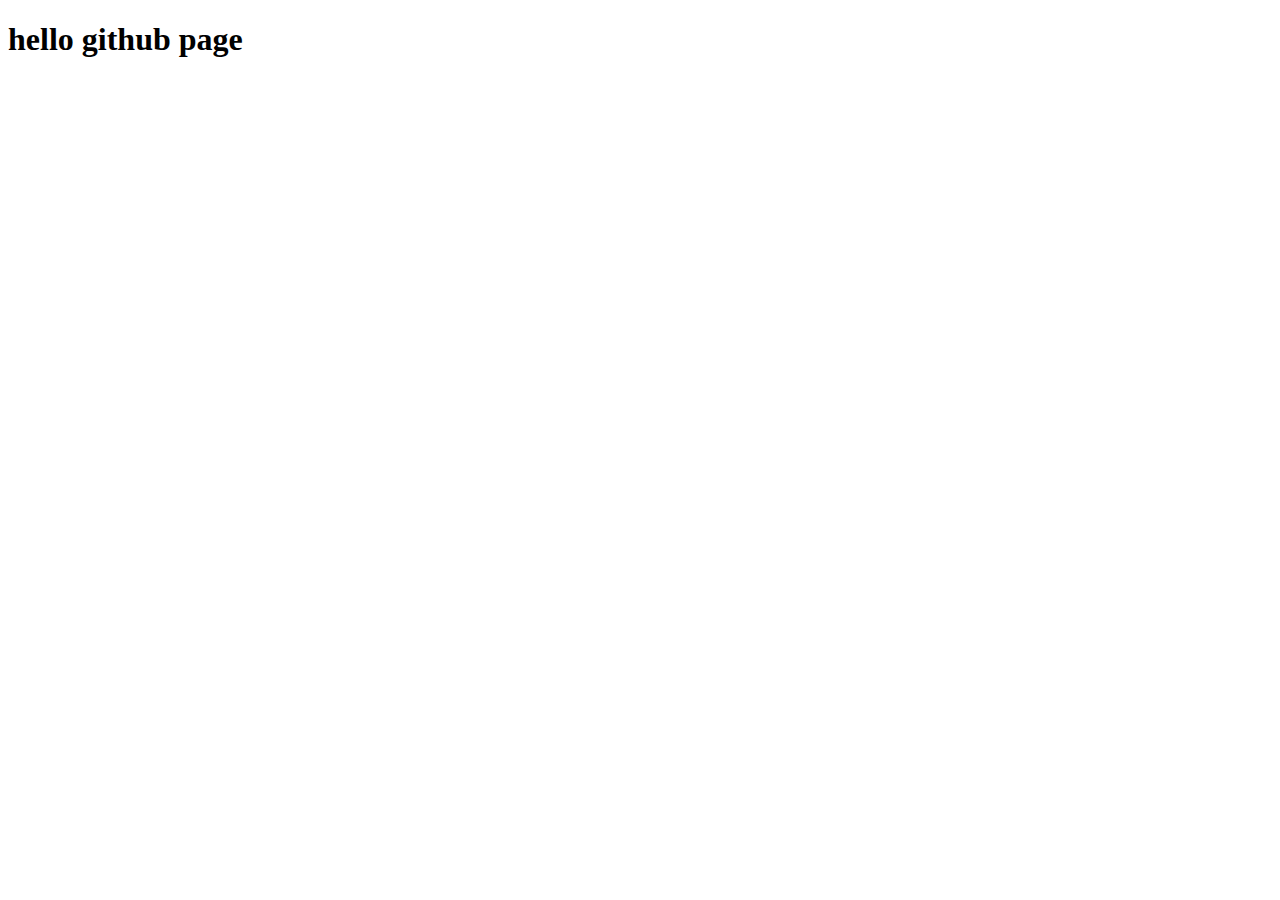
==== index.html @ fca7258b "index.html" ====
<!DOCTYPE html>
<html lang="en">
<head>
    <meta charset="UTF-8">
    <meta name="viewport" content="width=device-width, initial-scale=1.0">
    <meta http-equiv="X-UA-Compatible" content="ie=edge">
    <title>Document</title>
</head>
<body>
    <h1>hello github page</h1>
</body>
</html>
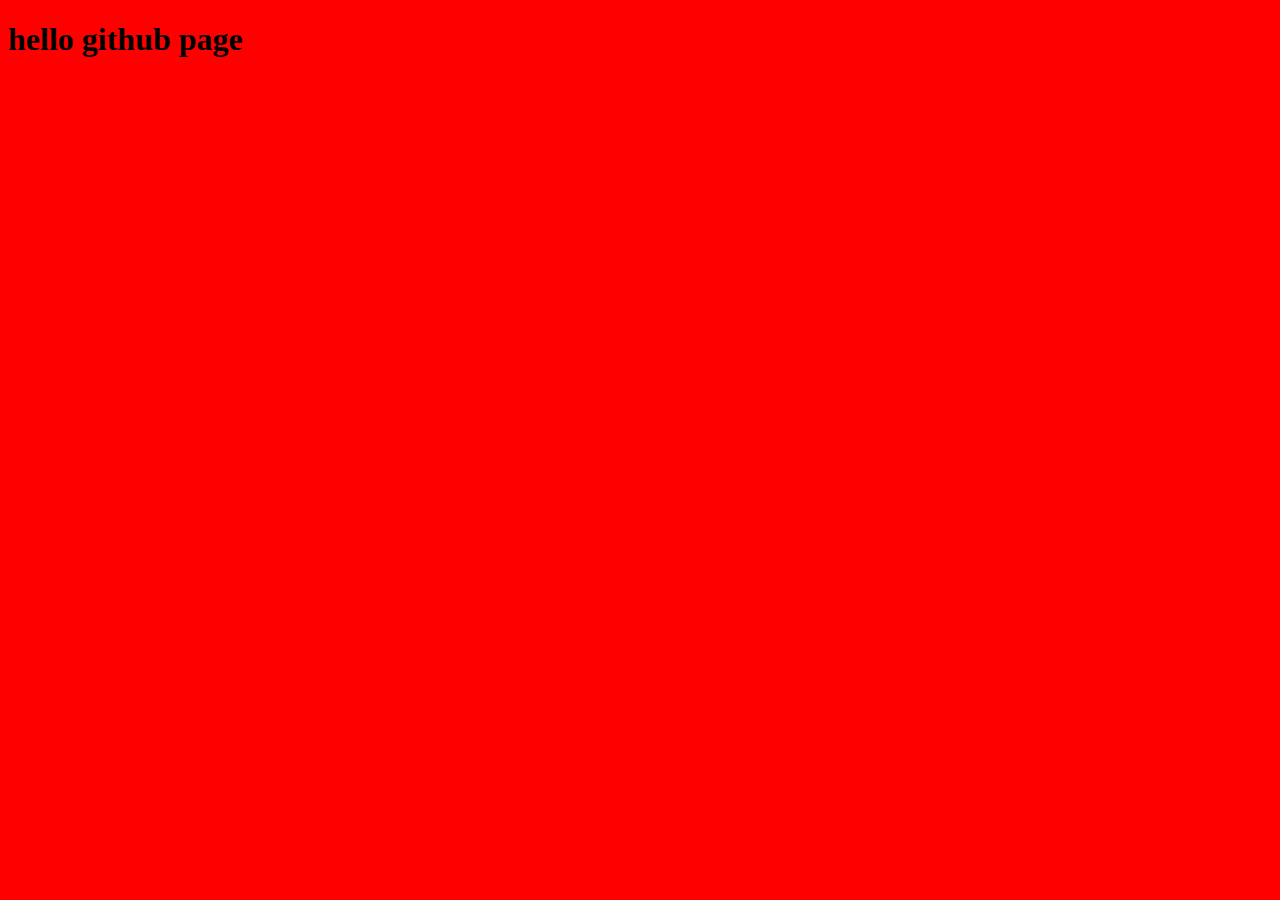
==== commit 34ca919d: "add the sass" ====
--- a/index.html
+++ b/index.html
@@ -4,7 +4,8 @@
     <meta charset="UTF-8">
     <meta name="viewport" content="width=device-width, initial-scale=1.0">
     <meta http-equiv="X-UA-Compatible" content="ie=edge">
-    <title>Document</title>
+    <link rel="stylesheet" href="css/index.css" type="text/css">
+    <title>zmaimm</title>
 </head>
 <body>
     <h1>hello github page</h1>
--- a/css/index.css
+++ b/css/index.css
@@ -0,0 +1,4 @@
+body {
+  background-color: red; }
+
+/*# sourceMappingURL=index.css.map */
